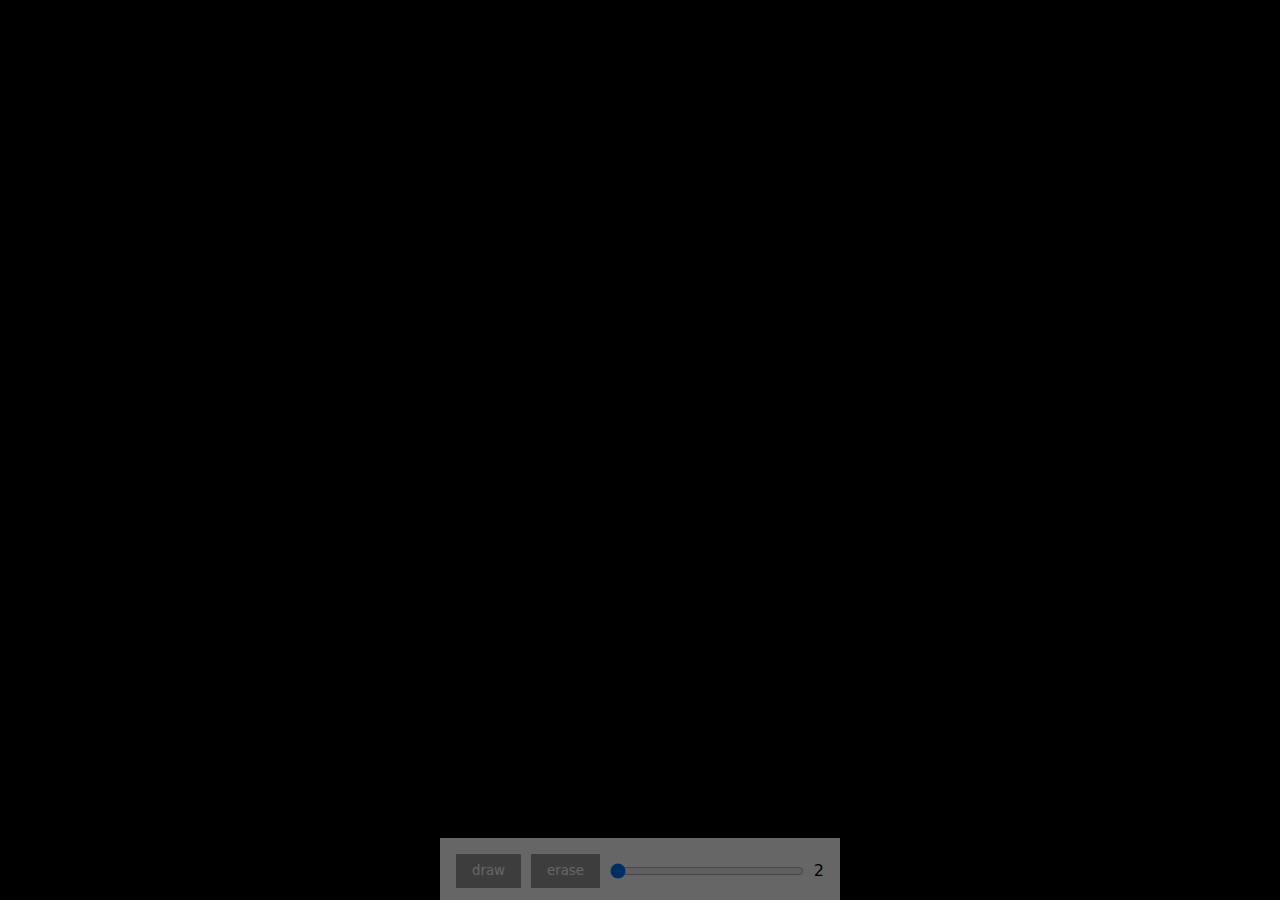
==== index.html @ 480fa1bc "CHANGED NAME" ====
<!DOCTYPE html>
<html lang="en">
<head>
    <meta charset="UTF-8">
    <meta name="viewport" content="width=device-width, initial-scale=1.0">
    <title>Drawing board</title>
    <link rel="stylesheet" href="draw.css">
</head>
<body>
    <div id="container">
        
        <canvas></canvas>

        <div class="options">
            <button  id="draw">draw</button>
            <button  id="erase">erase</button>


            <input type="range" min="2" max="20" value="2">
            <span id="screen">2</span>
        </div>

    </div>

    <script src="draw.js"></script>
</body>
</html>
---- draw.css ----
*{
    margin:0;
    padding:0;
    box-sizing: border-box;
    font-family: system-ui, -apple-system, BlinkMacSystemFont, 'Segoe UI', Roboto, Oxygen, Ubuntu, Cantarell, 'Open Sans', 'Helvetica Neue', sans-serif
}

body{
    width: 100%;
    height: 100vh;
}

#container{
    position: relative;
}

canvas{
    width: 100%;
    height: 100%;
    background-color: #000;
}

.options{
    position: absolute;
    bottom: 0;
    padding: 1rem;
    display: flex;
    align-items: center;
    justify-content: center;
    gap: 10px;
    max-width: 400px;
    background-color: #fff;
    width: 100%;
    left: 50%;
    transform: translateX(-50%);
    opacity: .4;

}

.options:hover{
    opacity:1;
}

button{
    border: none;
    display: flex;
    padding: .6rem 1rem;
    color: #fff;
    background-color: #999;

}

input{
    flex: 1;
}

button#draw.active{
    background-color: skyblue;
}

button#erase.active{
    background-color: red;
}
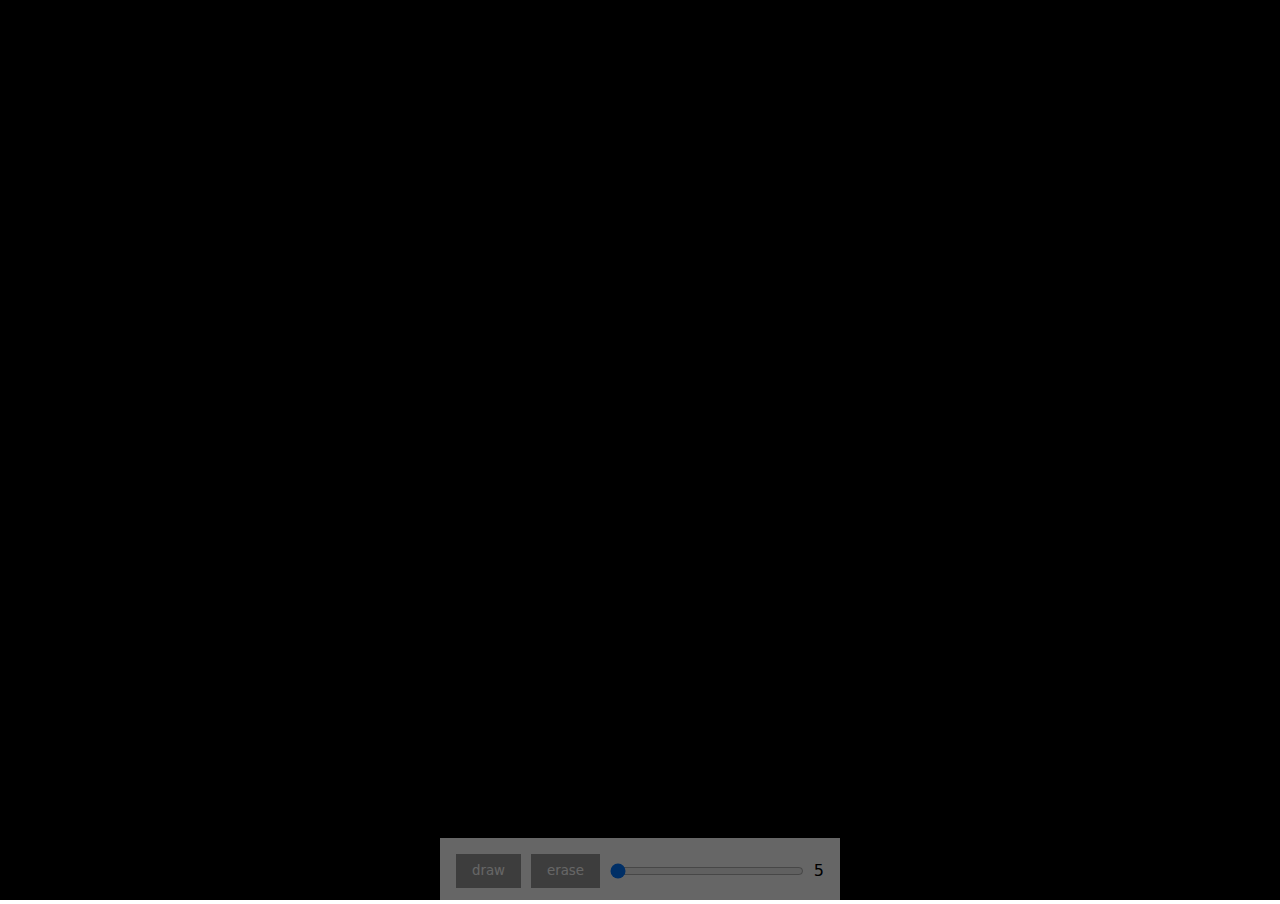
==== commit 6afd7e9b: "changed pointer" ====
--- a/index.html
+++ b/index.html
@@ -3,21 +3,22 @@
 <head>
     <meta charset="UTF-8">
     <meta name="viewport" content="width=device-width, initial-scale=1.0">
-    <title>Drawing board</title>
+    <title>Geralds Drawing board</title>
     <link rel="stylesheet" href="draw.css">
 </head>
 <body>
     <div id="container">
         
-        <canvas></canvas>
+        <canvas>
+        </canvas>
 
         <div class="options">
             <button  id="draw">draw</button>
             <button  id="erase">erase</button>
 
 
-            <input type="range" min="2" max="20" value="2">
-            <span id="screen">2</span>
+            <input type="range" min="5" max="50" value="5">
+            <span id="screen">5</span>
         </div>
 
     </div>
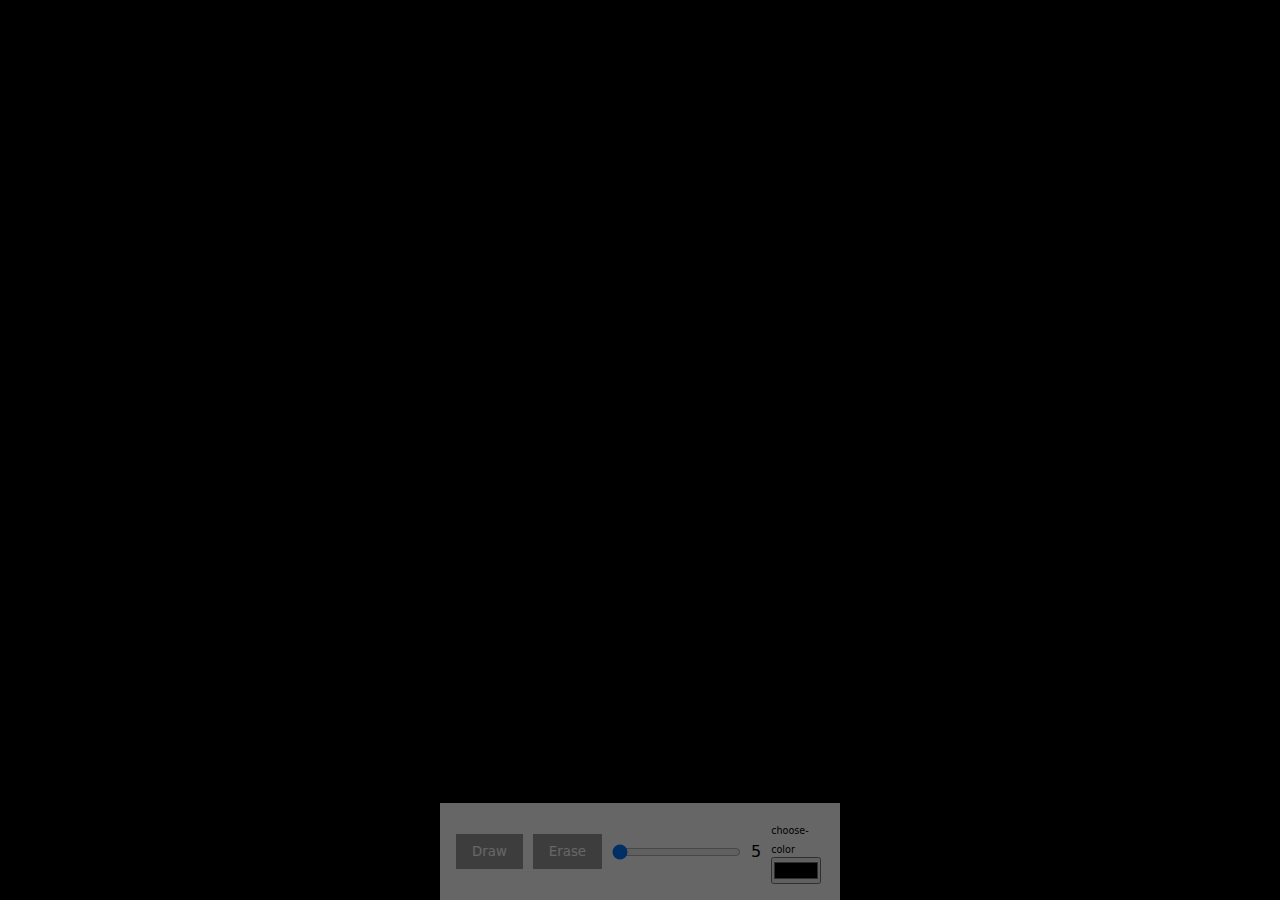
==== commit a74a0d3e: "update color 24/9" ====
--- a/index.html
+++ b/index.html
@@ -1,28 +1,29 @@
 <!DOCTYPE html>
 <html lang="en">
+
 <head>
     <meta charset="UTF-8">
     <meta name="viewport" content="width=device-width, initial-scale=1.0">
-    <title>Geralds Drawing board</title>
+    <title>Drawing Board</title>
     <link rel="stylesheet" href="draw.css">
 </head>
+
 <body>
-    <div id="container">
-        
-        <canvas>
-        </canvas>
+    <div class="container">
+        <canvas></canvas>
 
         <div class="options">
-            <button  id="draw">draw</button>
-            <button  id="erase">erase</button>
-
-
-            <input type="range" min="5" max="50" value="5">
+            <button id="draw">Draw</button>
+            <button id="erase">Erase</button>
+            <input type="range" min="5" max="60" value="5">
             <span id="screen">5</span>
+            <div>
+                <span style="font-size: .6rem;">choose-color</span>
+                <input type="color" id="color">
+            </div>
         </div>
-
     </div>
-
     <script src="draw.js"></script>
 </body>
+
 </html>--- a/draw.css
+++ b/draw.css
@@ -1,10 +1,9 @@
 *{
-    margin:0;
-    padding:0;
+    margin: 0;
+    padding: 0;
     box-sizing: border-box;
-    font-family: system-ui, -apple-system, BlinkMacSystemFont, 'Segoe UI', Roboto, Oxygen, Ubuntu, Cantarell, 'Open Sans', 'Helvetica Neue', sans-serif
+    font-family: system-ui, -apple-system, BlinkMacSystemFont, 'Segoe UI', Roboto, Oxygen, Ubuntu, Cantarell, 'Open Sans', 'Helvetica Neue', sans-serif;
 }
-
 body{
     width: 100%;
     height: 100vh;
@@ -12,14 +11,16 @@
 
 #container{
     position: relative;
+    align-items: center;
+    justify-items: center;
+    justify-content: center;
 }
 
 canvas{
     width: 100%;
-    height: 100%;
-    background-color: #000;
+    height: 100vh;
+    background-color: black;
 }
-
 .options{
     position: absolute;
     bottom: 0;
@@ -34,36 +35,31 @@
     left: 50%;
     transform: translateX(-50%);
     opacity: .4;
-
 }
 
 .options:hover{
-    opacity:1;
+    opacity: 1;
 }
 
 button{
+    /* width: 80px; */
     border: none;
     display: flex;
     padding: .6rem 1rem;
-    color: #fff;
-    background-color: #999;
+    color: white;
+    background: #999;
+    cursor: pointer;
 
 }
-
 input{
     flex: 1;
 }
 
 button#draw.active{
-    background-color: skyblue;
+     background: skyblue;
 }
 
 button#erase.active{
-    background-color: red;
-}
+     background:red;
 
-
-
-
-
-
+}